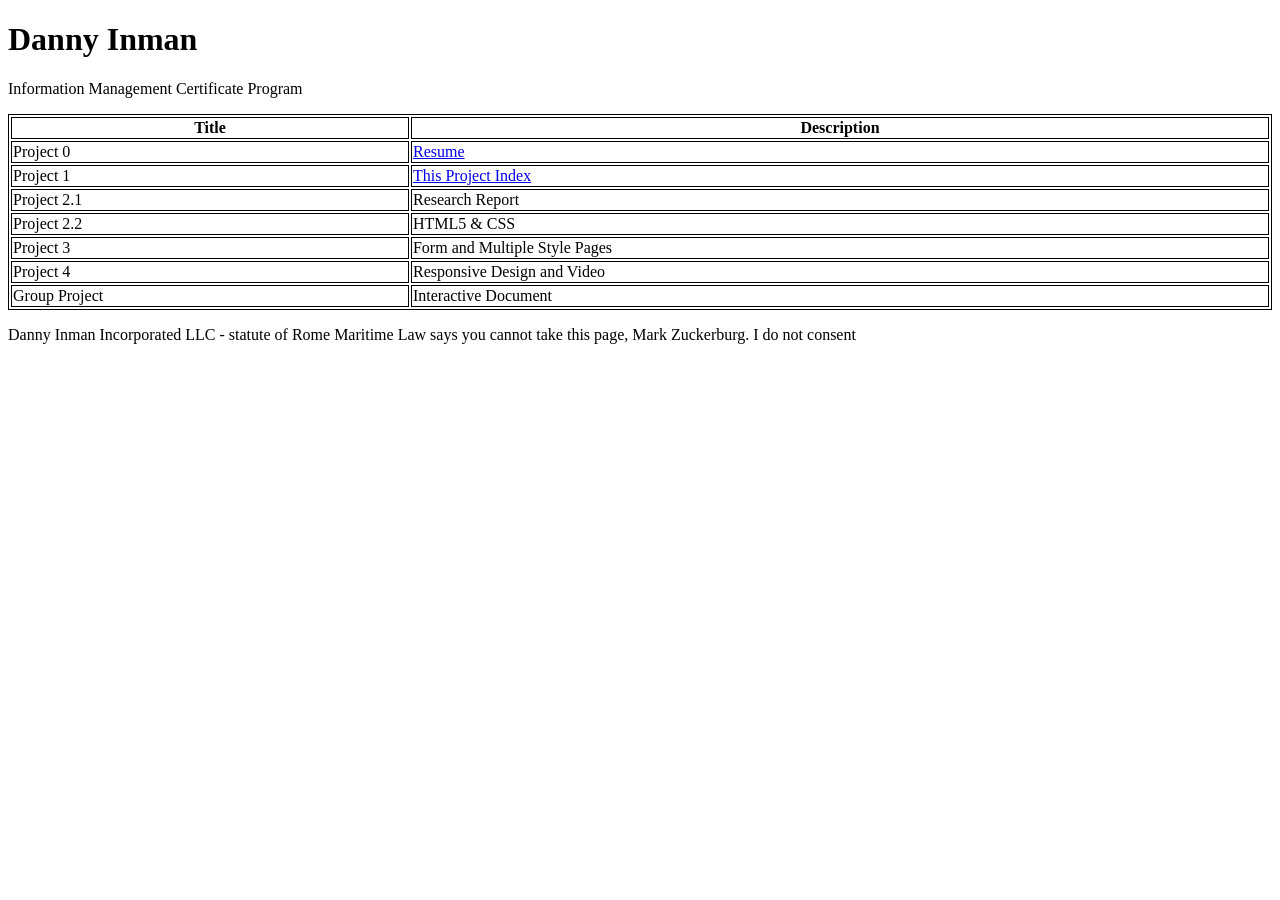
==== index.html @ cf4b4f16 "Rename Index.html to index.html I goofed, and so I am trying to make everything work as it should!" ====
<!DOCTYPE html>
<html lang="en">
<head>
    <style>
        table,
        th,
        td{
            border: 1px solid black;
        }
    </style>
</head>
    <body>
        <header>
        <h1>Danny Inman</h1>
        <p>Information Management Certificate Program</p>
        </header>
        <main>
        <table style="width: 100%">
            <tr>
                <th><strong>Title</strong></th>
                <th><strong>Description</strong></th>
            </tr>
            <tr>
                <td>Project 0</td>
                <td><a href="https://inf-6420-sp26.github.io/resume-dannyinman/Resume/">Resume</a></td>
            </tr>
            <tr>
                <td>Project 1</td>
                <td><a href="https://inf-6420-sp26.github.io/projects-dannyinman">This Project Index</a></td>
            </tr>
            <tr>
                <td>Project 2.1</td>
                <td>Research Report</td>
            </tr>
            <tr>
                <td>Project 2.2</td>
                <td>HTML5 & CSS</td>
            </tr>
            <tr>
                <td>Project 3</td>
                <td>Form and Multiple Style Pages</td>
            </tr>
            <tr>
                <td>Project 4</td>
                <td>Responsive Design and Video</td>
            </tr>
            <tr>
                <td>Group Project</td>
                <td>Interactive Document</td>
            </tr>
        </table>
        </main>
        <footer>
            <p> Danny Inman Incorporated LLC - statute of Rome Maritime Law says you cannot take this page, Mark Zuckerburg. I do not consent</p>
        </footer>

</body>
    </html>
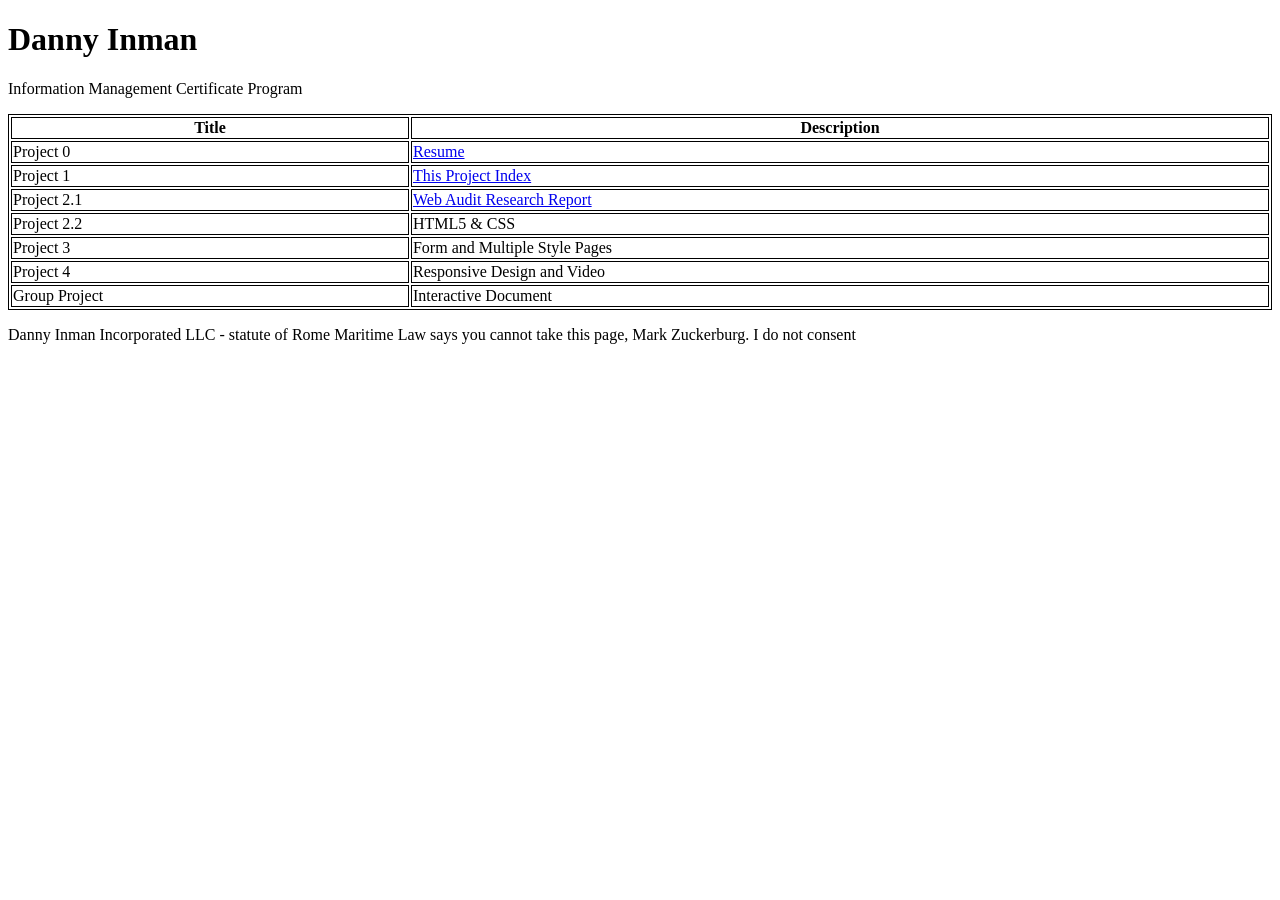
==== commit f9edc236: "Added Research Report Added the URL for the final file of Project 2.1" ====
--- a/index.html
+++ b/index.html
@@ -1,6 +1,8 @@
 <!DOCTYPE html>
 <html lang="en">
 <head>
+    <meta charset="utf-8">
+    <Title>Danny Inman - Project Index</Title>
     <style>
         table,
         th,
@@ -9,7 +11,7 @@
         }
     </style>
 </head>
-    <body>
+<body>
         <header>
         <h1>Danny Inman</h1>
         <p>Information Management Certificate Program</p>
@@ -30,7 +32,7 @@
             </tr>
             <tr>
                 <td>Project 2.1</td>
-                <td>Research Report</td>
+                <td> <a href="https://inf-6420-sp26.github.io/resume-dannyinman/research/">Web Audit Research Report</a></td>
             </tr>
             <tr>
                 <td>Project 2.2</td>
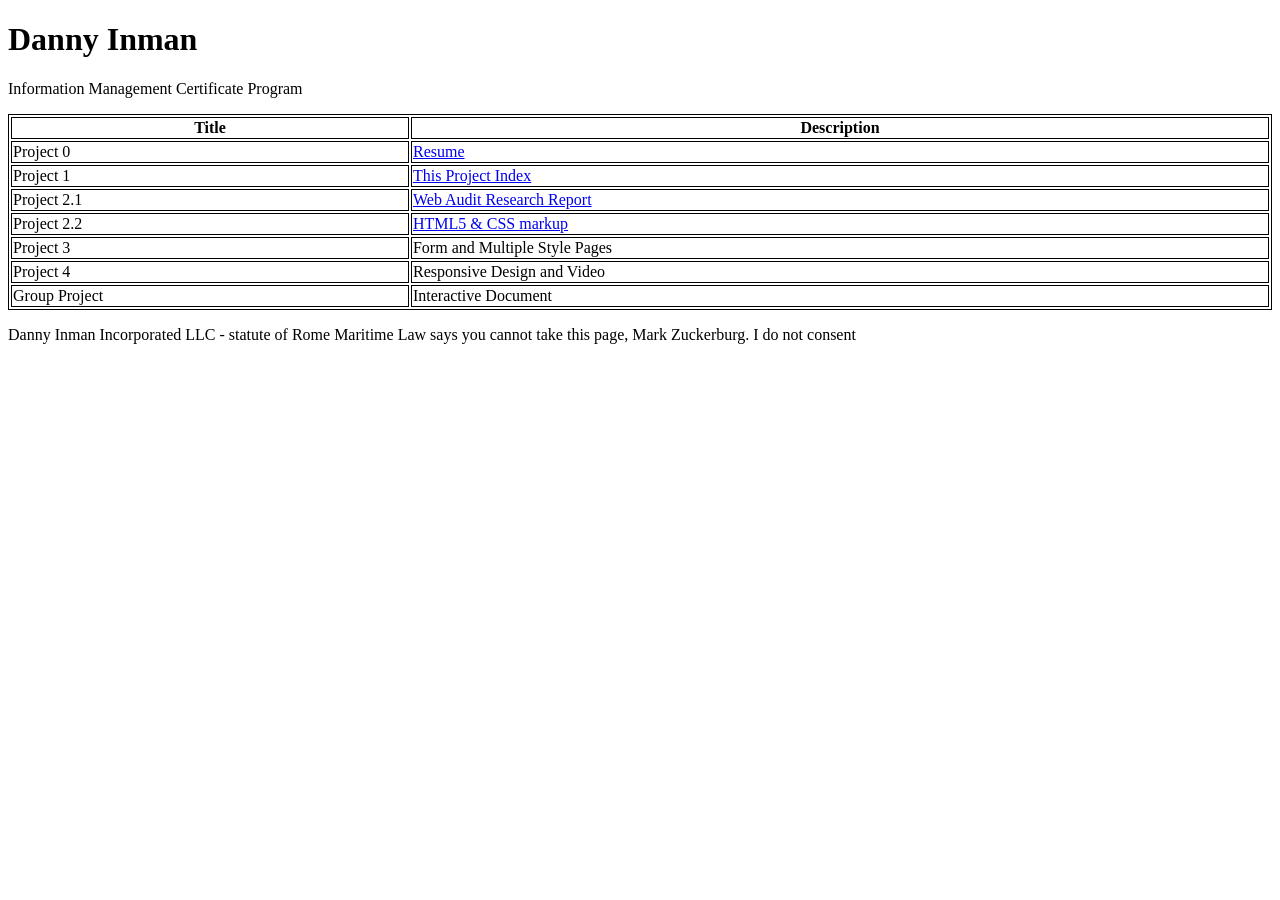
==== commit 3f3250fd: "Updated URL for new project Added the link to the new page for Project 2.2" ====
--- a/index.html
+++ b/index.html
@@ -36,7 +36,7 @@
             </tr>
             <tr>
                 <td>Project 2.2</td>
-                <td>HTML5 & CSS</td>
+                <td> <a href="https://inf-6420-sp26.github.io/projects-dannyinman/coffee/">HTML5 & CSS markup</a>
             </tr>
             <tr>
                 <td>Project 3</td>
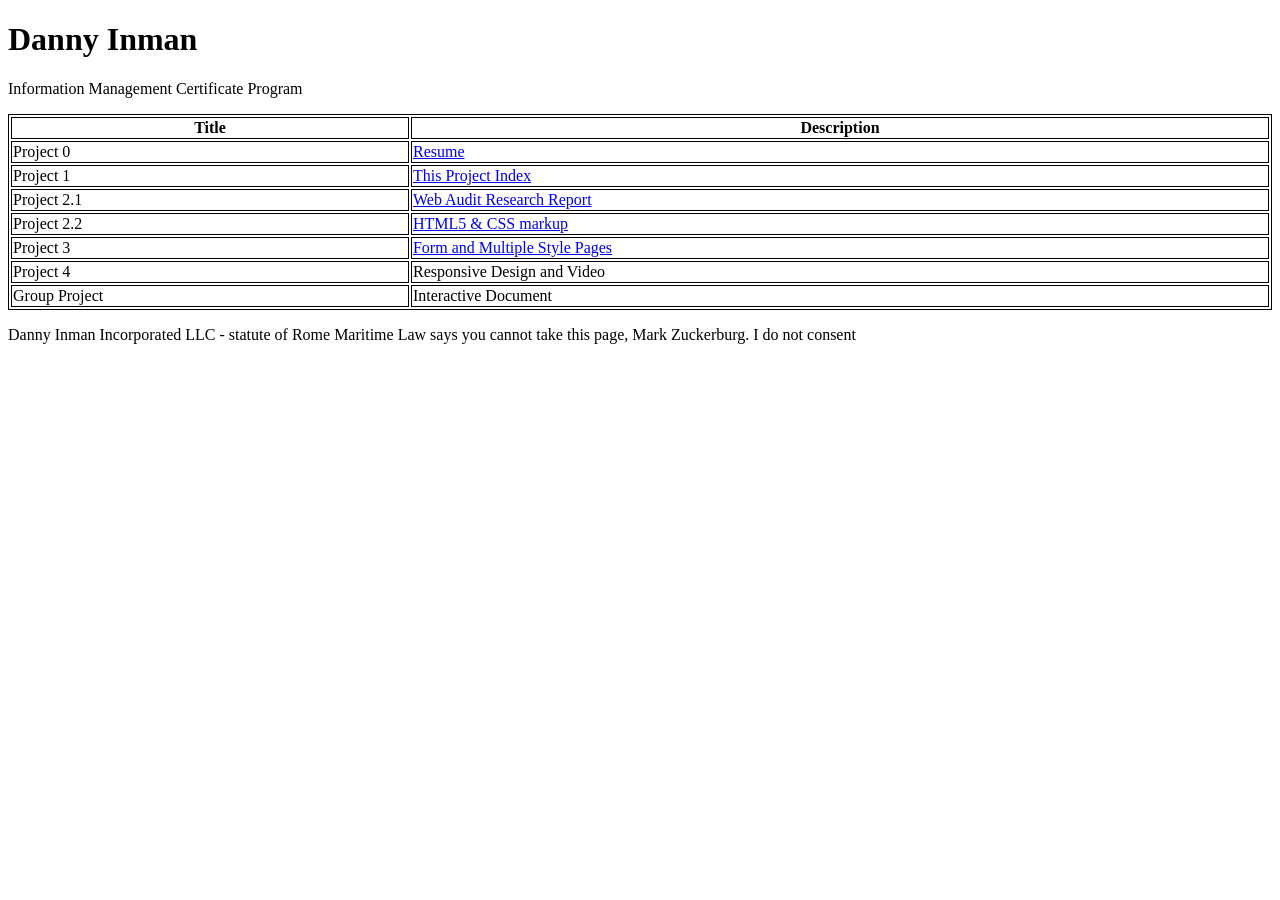
==== commit 394d71ec: "Updated Nav Logos & Updated Project Index FINALLY fixed the Nav logo colors and placement with respo" ====
--- a/index.html
+++ b/index.html
@@ -40,7 +40,7 @@
             </tr>
             <tr>
                 <td>Project 3</td>
-                <td>Form and Multiple Style Pages</td>
+                <td> <a href="https://inf-6420-sp26.github.io/projects-dannyinman/Wilder/">Form and Multiple Style Pages</a></td>
             </tr>
             <tr>
                 <td>Project 4</td>
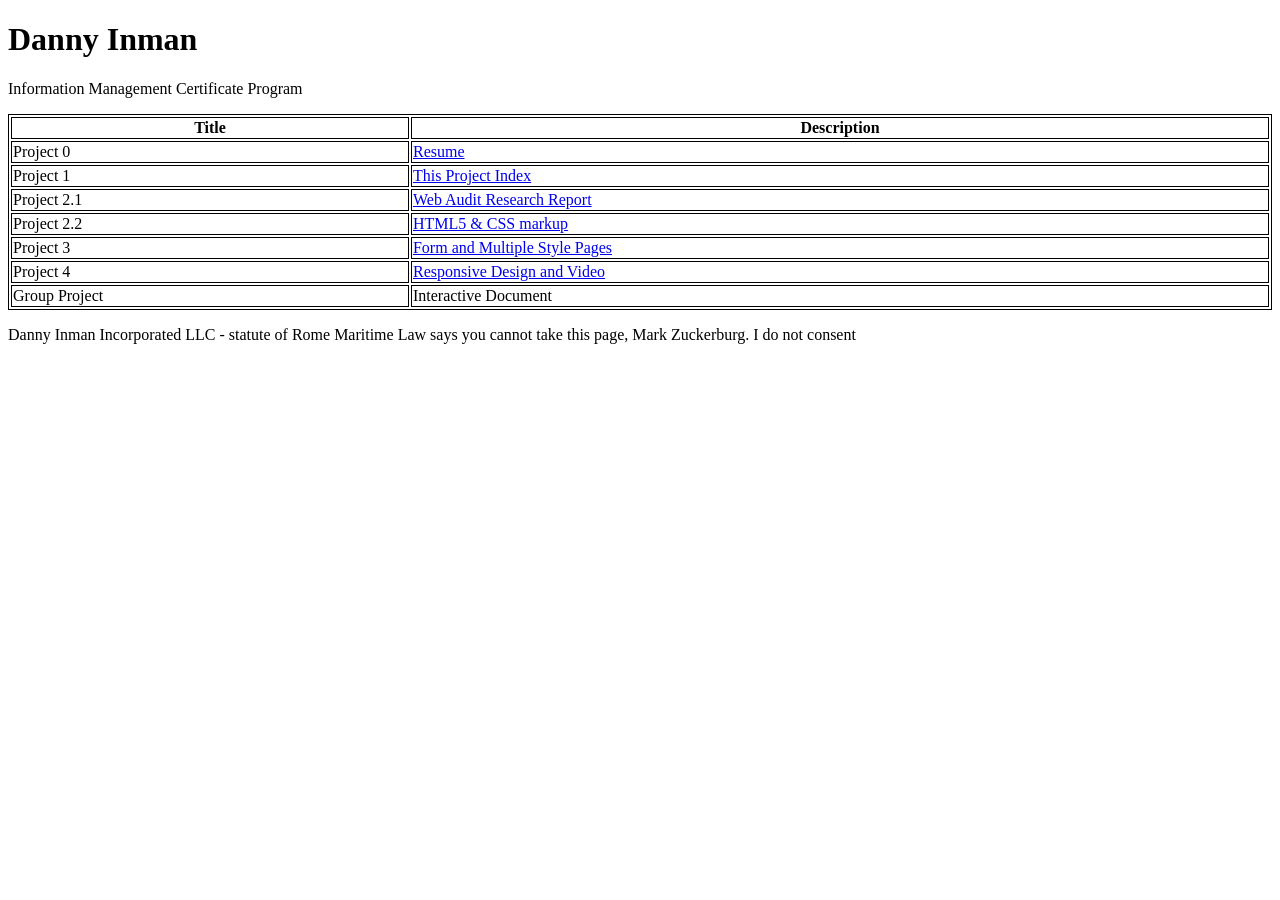
==== commit 7feaecff: "Update index.html Added the URL for project 4" ====
--- a/index.html
+++ b/index.html
@@ -44,7 +44,7 @@
             </tr>
             <tr>
                 <td>Project 4</td>
-                <td>Responsive Design and Video</td>
+                <td> <a href="https://inf-6420-sp26.github.io/projects-dannyinman/responsive-video/">Responsive Design and Video</a></td>
             </tr>
             <tr>
                 <td>Group Project</td>
